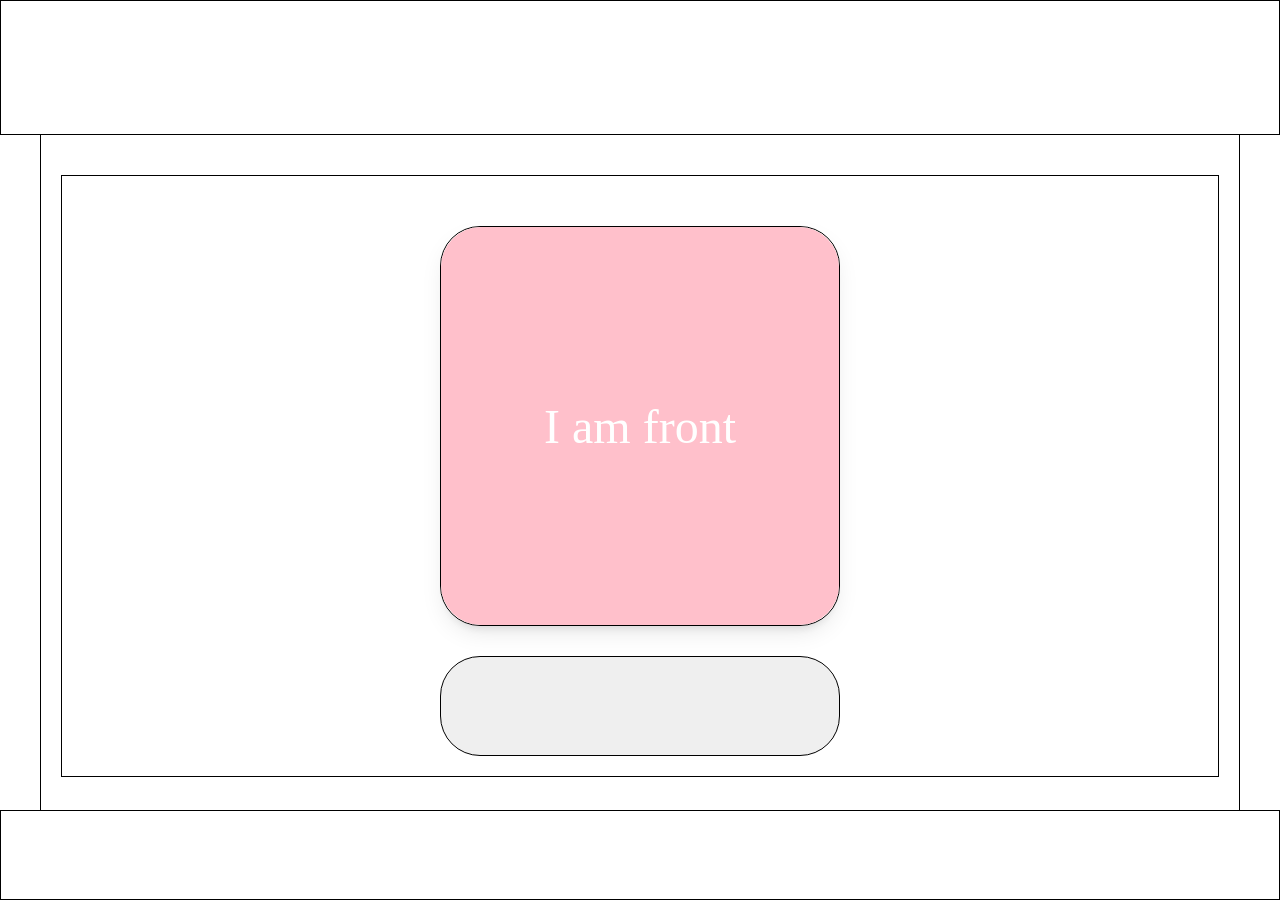
==== index.html @ 0031abe8 "add js animation of flipping card" ====
<!DOCTYPE html>
<html lang="zh-TW">
<head>
    <meta charset="UTF-8">
    <meta name="viewport" content="width=device-width, initial-scale=1.0">
    <title>隨機英文單字卡</title>
    <link rel="stylesheet" href="./style.css">
</head>
<body>
    <header></header>
    <main>
        <iframe src="./vocabuary.html" frameborder="0"></iframe>
    </main>
    <footer></footer>
</body>
</html>
---- style.css ----
* {
    box-sizing: border-box;
    margin: 0px;
    padding: 0px;
}

html, body {
    width: 100%;
    min-height: 100vh;
}

body {
    display: flex;
    flex-direction: column;
    justify-content: center;
    align-items: center;
}

header {
    display: flex;
    justify-content: space-between;
    width: 100%;
    height: 15vh;
    padding: 16px 20px;
    border: 1px solid black;
}

main {
    display: flex;
    justify-content: center;
    align-items: center;
    width: 100%;
    max-width: 1200px;
    height: 75vh;
    margin: 0 auto;
    padding: 20px;
    border-right: 1px solid black;
    border-left: 1px solid black;
}

iframe {
    width: 100%;
    height: 100%;
}

footer {
    width: 100%;
    height: 10vh;
    padding: 16px 20px;
    text-align: center;
    border: 1px solid black;
}
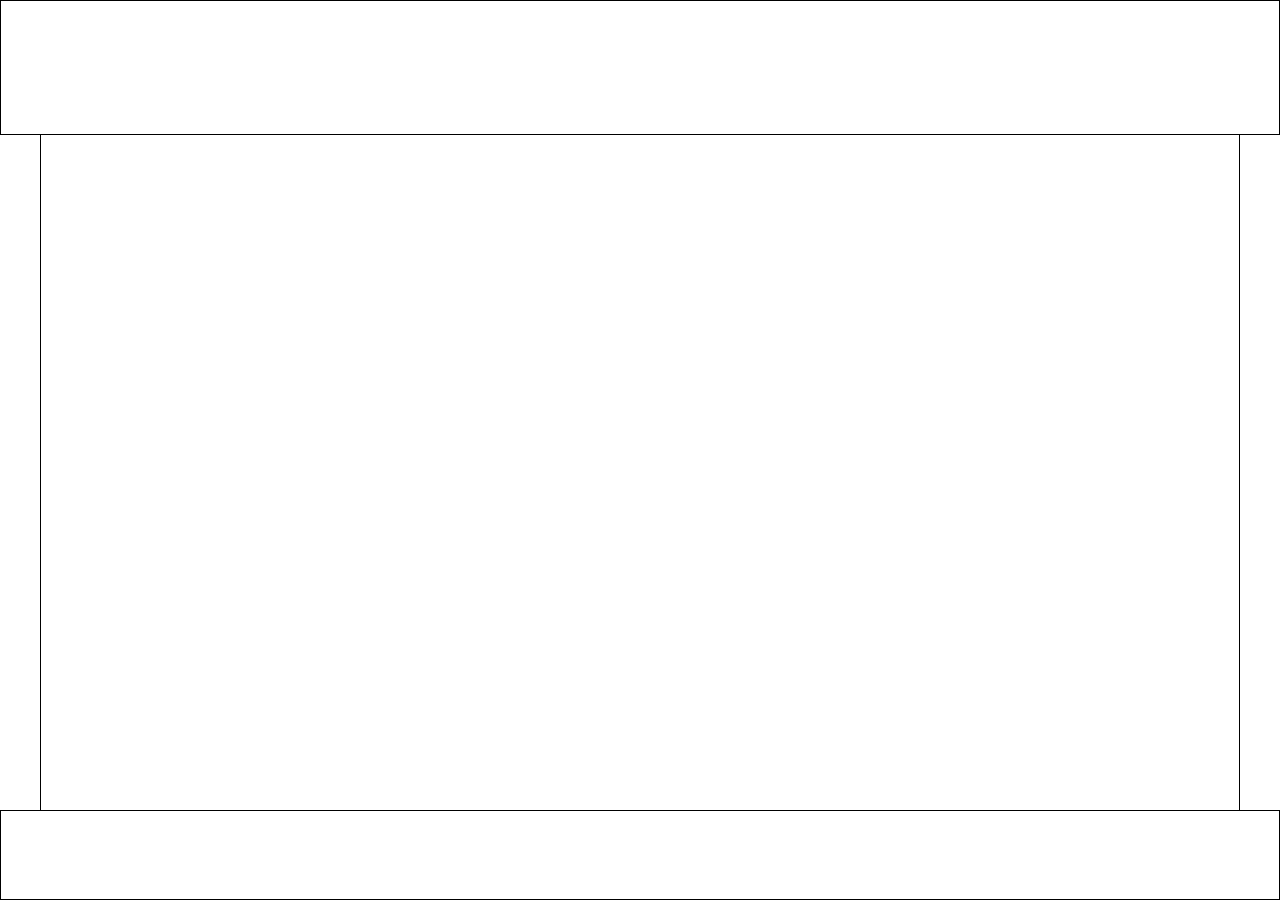
==== commit b5ae6cff: "add random system and connection to dictionary" ====
--- a/index.html
+++ b/index.html
@@ -9,7 +9,7 @@
 <body>
     <header></header>
     <main>
-        <iframe src="./vocabuary.html" frameborder="0"></iframe>
+        <iframe src="./vocabuary.php" frameborder="0"></iframe>
     </main>
     <footer></footer>
 </body>
--- a/style.css
+++ b/style.css
@@ -41,6 +41,7 @@
 iframe {
     width: 100%;
     height: 100%;
+    border: none;
 }
 
 footer {
